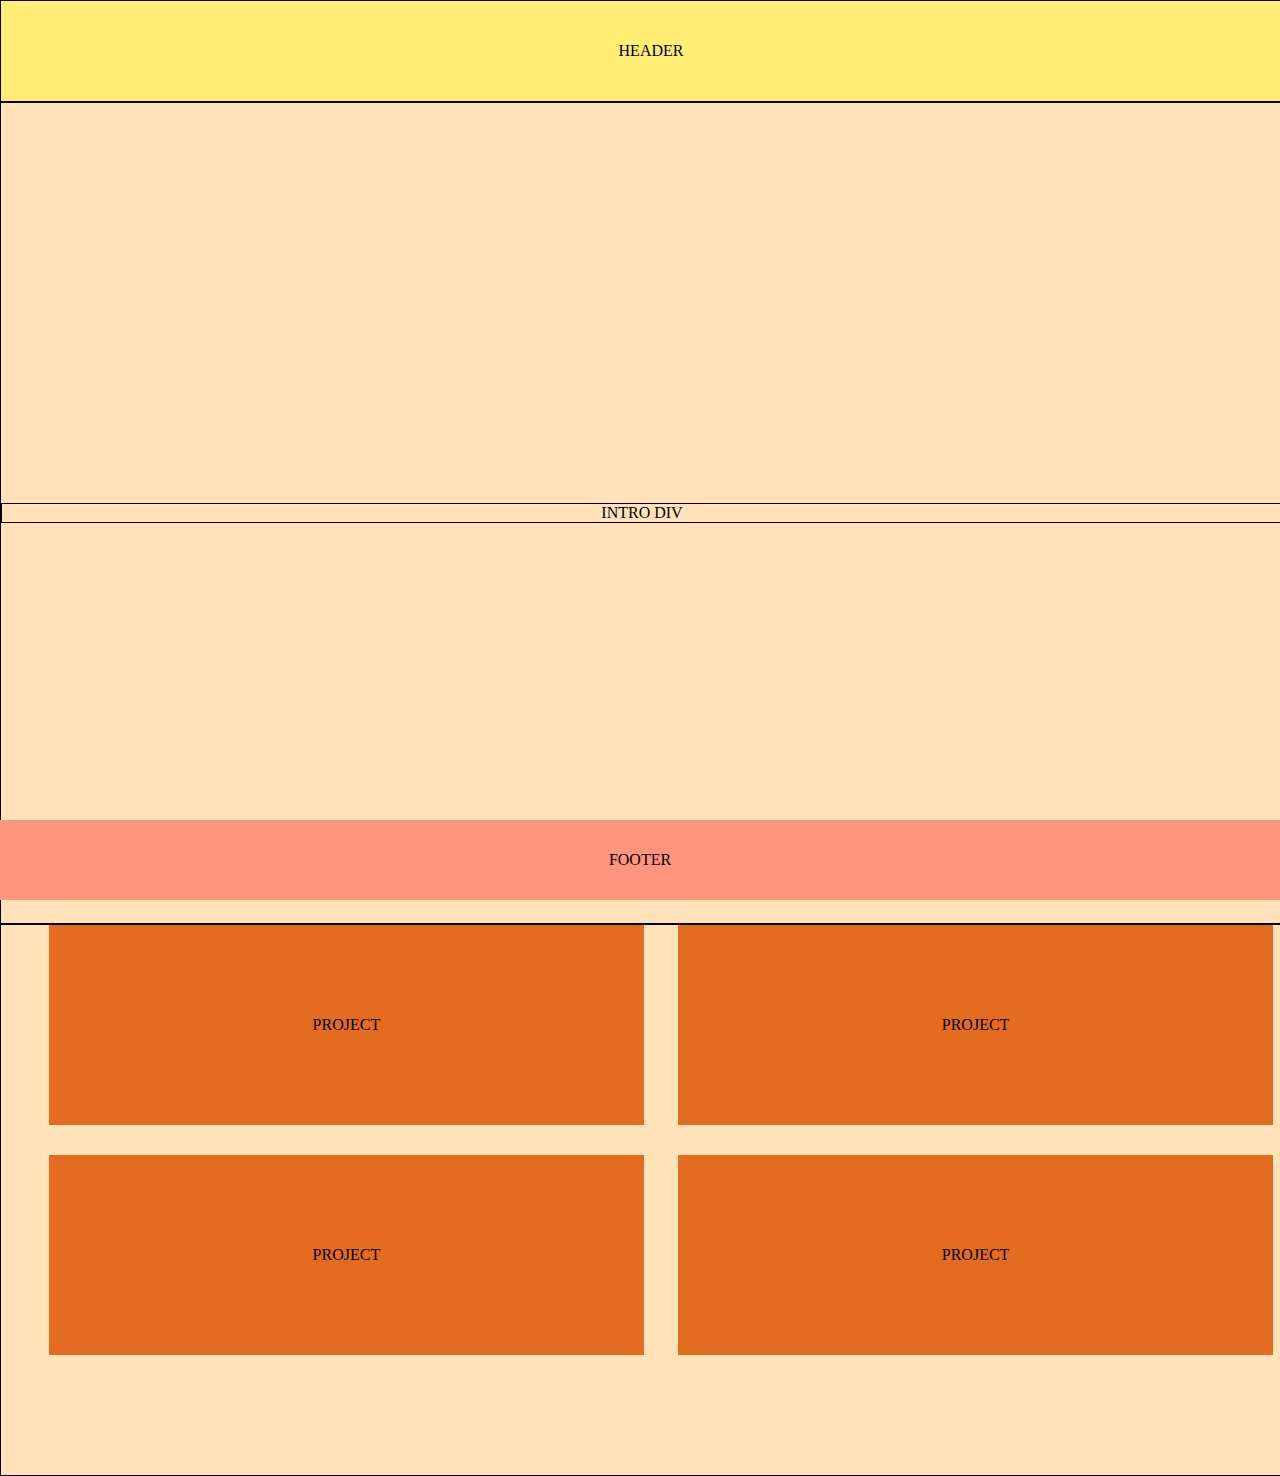
==== unit_5/index.html @ 86978b0b "Add unit 5" ====
<!DOCTYPE html>
<html>
<head>
	<title>Harry Rundle</title>
	<link rel="stylesheet" type="text/css" href="css/main.css">
</head>
<body>
	<header>HEADER</header>
	<main class="v-outer">
		<div id="intro" class="v-inner">
			INTRO DIV
		</div>
	</main>

	<section class="wrapper" id="projects">
		<ul>
			<li class="projects-img-left">PROJECT</li>
			<li class="projects-img-right">PROJECT</li>
			<li class="projects-img-left">PROJECT</li>
			<li class="projects-img-right">PROJECT</li>
		</ul>
	</section>

	<footer>FOOTER</footer>

</body>
</html>
---- unit_5/css/main.css ----
/*RESETS*/
body, html {
	width: 100%;
	height: 100%;
	padding: 0;
	margin: 0;
}

ul {
	margin: 0;
	text-decoration: none; 
}





/*LAYOUT*/

.v-outer {
	width: 100%;
	height: calc(100% - 80px);
	position: relative;
}

.v-inner {
	position: absolute;
	transform: translateY(-50%);
	top: 50%;
}

.wrapper {
	width: calc(100% - 120px);
	/*margin: 0 60px 0 60px;*/
}





/*ELEMENTS*/

header {
	width: 100%;
	height: 80px;
    background-color: #ffed74;
    padding: 10px;
    border: 1px black solid;
    text-align: center;
    line-height: 80px;
}

main {
	width: 100%;
	background-color: #FFE2B8;
	border: 1px black solid;
	text-align: center;
}

#intro {
	width: 100%;
	background-color: #FFE2B8;
	border: 1px black solid;
	text-align: center;
}

#projects {
	width: 100%;
	background-color: #FFE2B8;
	border: 1px black solid;
	text-align: center;
}

.projects-img-left {
	width: 48%;
	height: 200px;
	background-color: #E46C20;
	margin: auto;
	margin-bottom: 30px;
	margin-right: 30px;
	display: inline-block;
	line-height: 200px;
}

.projects-img-right {
	width: 48%;
	height: 200px;
	background-color: #E46C20;
	margin: auto;
	margin-bottom: 30px;
	display: inline-block;
	line-height: 200px;
}

.projects-img-right:last-of-type {
	margin-bottom: 120px;
}

.pro:last-of-type {
	margin-bottom: 120px;
}

footer {
	width: 100%;
	position: fixed;
	bottom: 0;
	background-color: #FF957E;
	height: 80px;
	text-align: center;
	line-height: 80px;
}
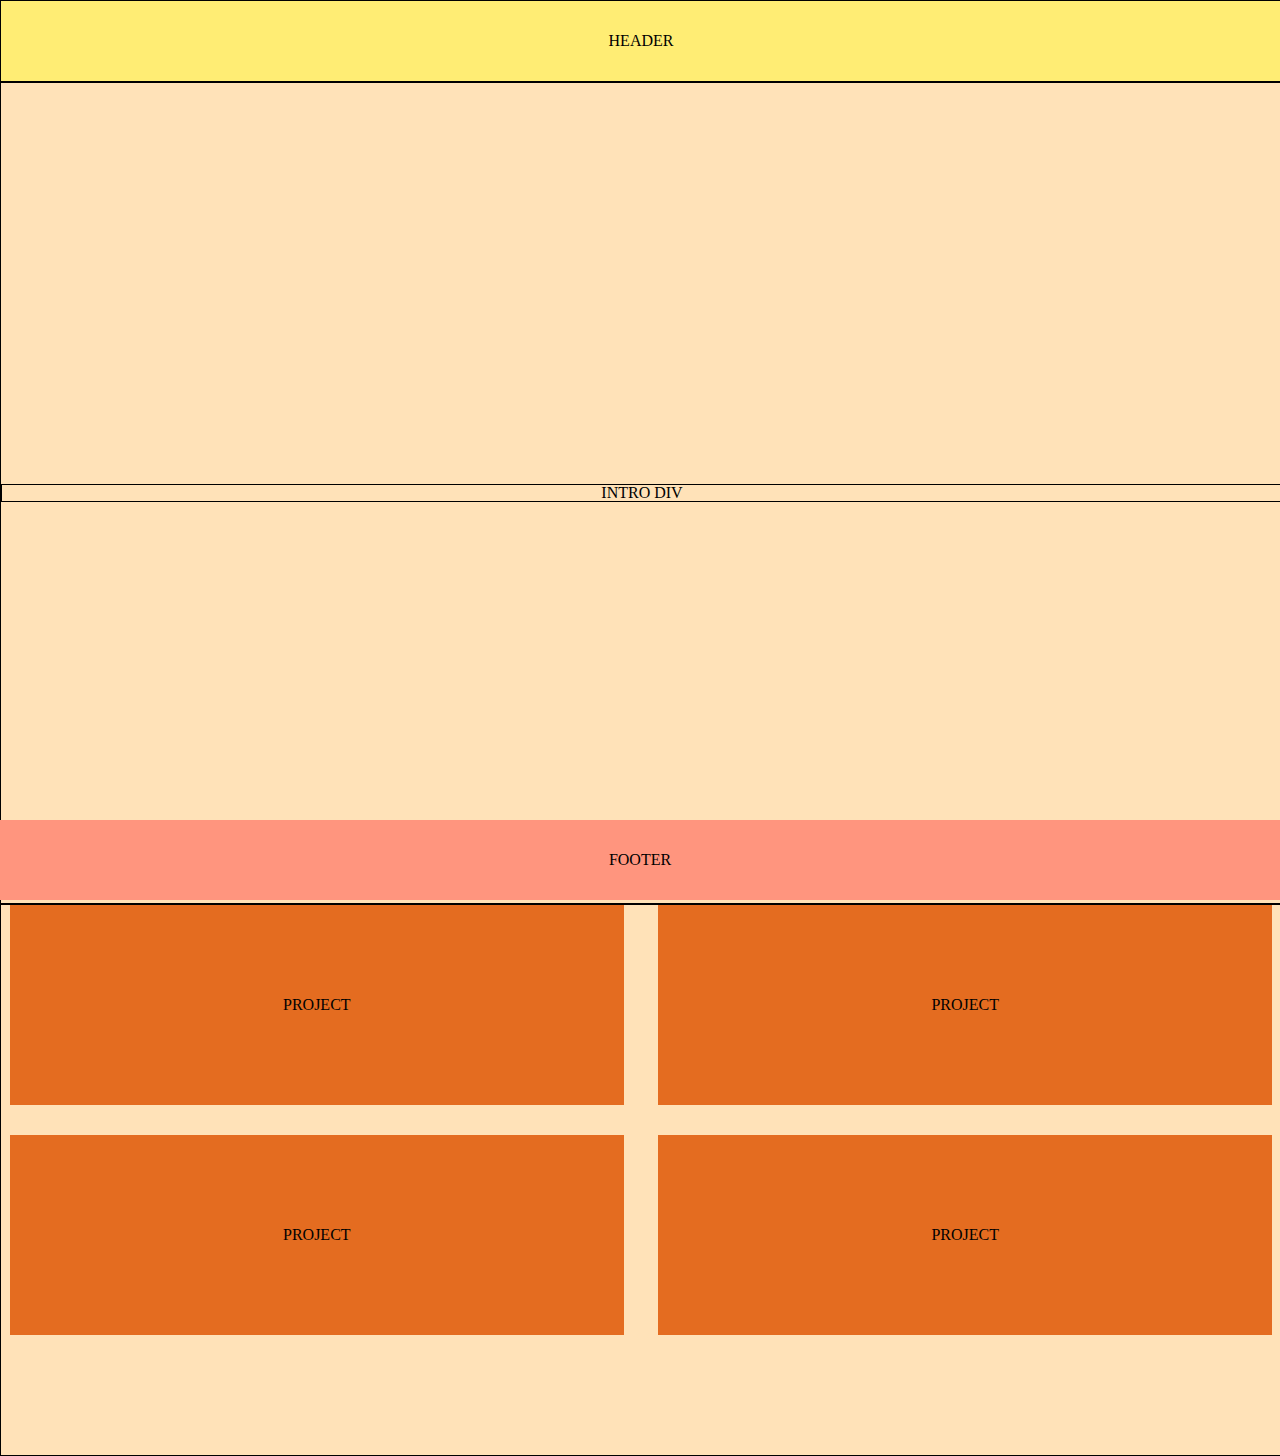
==== commit d8a70aa7: "Add unit 6" ====
--- a/unit_5/index.html
+++ b/unit_5/index.html
@@ -2,6 +2,7 @@
 <html>
 <head>
 	<title>Harry Rundle</title>
+	<link rel="stylesheet" type="text/css" href="css/reset.css">
 	<link rel="stylesheet" type="text/css" href="css/main.css">
 </head>
 <body>
--- a/unit_5/css/main.css
+++ b/unit_5/css/main.css
@@ -31,7 +31,6 @@
 
 .wrapper {
 	width: calc(100% - 120px);
-	/*margin: 0 60px 0 60px;*/
 }
 
 
@@ -44,7 +43,6 @@
 	width: 100%;
 	height: 80px;
     background-color: #ffed74;
-    padding: 10px;
     border: 1px black solid;
     text-align: center;
     line-height: 80px;
